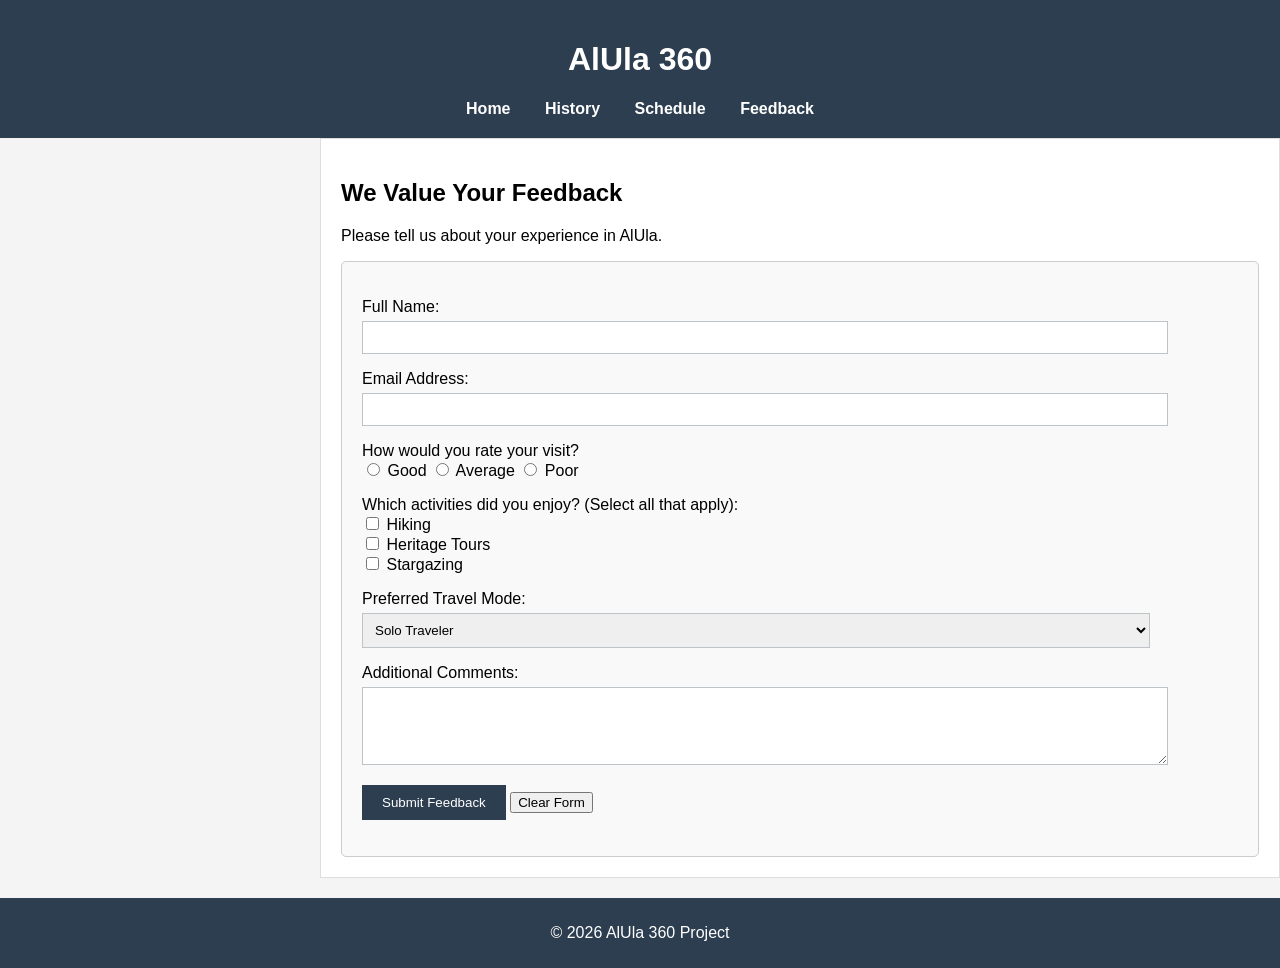
==== pages/feedback.html @ 3d3de89f "example website has been created" ====
<!DOCTYPE html>
<html lang="en">
<head>
    <meta charset="UTF-8">
    <title>AlUla 360 - Feedback</title>
    <link rel="stylesheet" href="../global/main.css">
</head>
<body>
    <header>
        <h1>AlUla 360</h1>
        <nav>
            <a href="../index.html">Home</a>
            <a href="about.html">History</a>
            <a href="schedule.html">Schedule</a>
            <a href="feedback.html">Feedback</a>
        </nav>
    </header>

    <div id="main-content">
        <h2>We Value Your Feedback</h2>
        <p>Please tell us about your experience in AlUla.</p>

        <form action="../server/process_feedback.php" method="post" onsubmit="return validateForm()">
            
            <p>
                <label for="username">Full Name:</label><br>
                <input type="text" id="username" name="username" required>
            </p>
            
            <p>
                <label for="useremail">Email Address:</label><br>
                <input type="email" id="useremail" name="useremail" required>
            </p>

            <p>How would you rate your visit? <br>
                <input type="radio" id="good" name="rating" value="Good">
                <label for="good">Good</label>
                <input type="radio" id="average" name="rating" value="Average">
                <label for="average">Average</label>
                <input type="radio" id="poor" name="rating" value="Poor">
                <label for="poor">Poor</label>
            </p>

            <p>Which activities did you enjoy? (Select all that apply):<br>
                <input type="checkbox" id="hiking" name="activity[]" value="Hiking">
                <label for="hiking">Hiking</label><br>
                <input type="checkbox" id="tours" name="activity[]" value="Tours">
                <label for="tours">Heritage Tours</label><br>
                <input type="checkbox" id="stargazing" name="activity[]" value="Stargazing">
                <label for="stargazing">Stargazing</label>
            </p>

            <p>
                <label for="travel-mode">Preferred Travel Mode:</label><br>
                <select id="travel-mode" name="travel-mode">
                    <option value="solo">Solo Traveler</option>
                    <option value="family">Family Group</option>
                    <option value="friends">Friends</option>
                </select>
            </p>

            <p>
                <label for="comments">Additional Comments:</label><br>
                <textarea id="comments" name="comments" rows="4" cols="40"></textarea>
            </p>

            <p>
                <input type="submit" value="Submit Feedback">
                <input type="reset" value="Clear Form">
            </p>
        </form>
    </div>

    <footer>
        <p>&copy; 2026 AlUla 360 Project</p>
    </footer>
</body>
</html>
---- global/main.css ----
/* Name: [Your Name], ID: [Your ID], Section: [Section], Date: [Current Date] */

/* Basic Body Styles (Lecture 02) */
body {
    font-family: Arial, sans-serif;
    background-color: #f4f4f4; /* Light grey background */
    margin: 0;
    padding: 0;
}

/* Header Styling (Lecture 04 - Box Model) */
header {
    background-color: #2c3e50; /* Modern Dark Blue */
    color: white;
    padding: 20px;
    text-align: center;
}

/* Navigation Links (Lecture 03) */
nav a {
    color: white;
    text-decoration: none;
    margin: 0 15px;
    font-weight: bold;
}

nav a:hover {
    text-decoration: underline;
}

/* Sidebar Styling (Lecture 03 - Floating) */
#sidebar {
    float: left;
    width: 20%;      /* Occupation of 20% of the width */
    background-color: #ecf0f1;
    padding: 15px;
    margin: 10px;    /* Box Model Margin */
    border: 1px solid #bdc3c7;
}

/* Main Content Area (Lecture 04 - Box Model) */
#main-content {
    margin-left: 25%; /* Leaves space for the floated sidebar */
    padding: 20px;
    background-color: white;
    border: 1px solid #ddd;
    min-height: 400px;
}

/* Footer Styling (Lecture 03 - Clearing Floats) */
footer {
    clear: both;     /* Ensures footer stays below the floated sidebar */
    background-color: #2c3e50;
    color: white;
    text-align: center;
    padding: 10px;
    margin-top: 20px;
}

/* Image styling (Lecture 02) */
img {
    max-width: 100%;
    height: auto;
    border: 2px solid #333;
}

/* Form Styling */
form {
    background-color: #f9f9f9;
    padding: 20px;
    border: 1px solid #ccc;
    border-radius: 5px; /* Optional slight curve */
}

input[type="text"], input[type="email"], select, textarea {
    width: 90%;
    padding: 8px;
    margin-top: 5px;
    border: 1px solid #bdc3c7;
}

input[type="submit"] {
    background-color: #2c3e50;
    color: white;
    padding: 10px 20px;
    border: none;
    cursor: pointer;
}

input[type="submit"]:hover {
    background-color: #34495e;
}
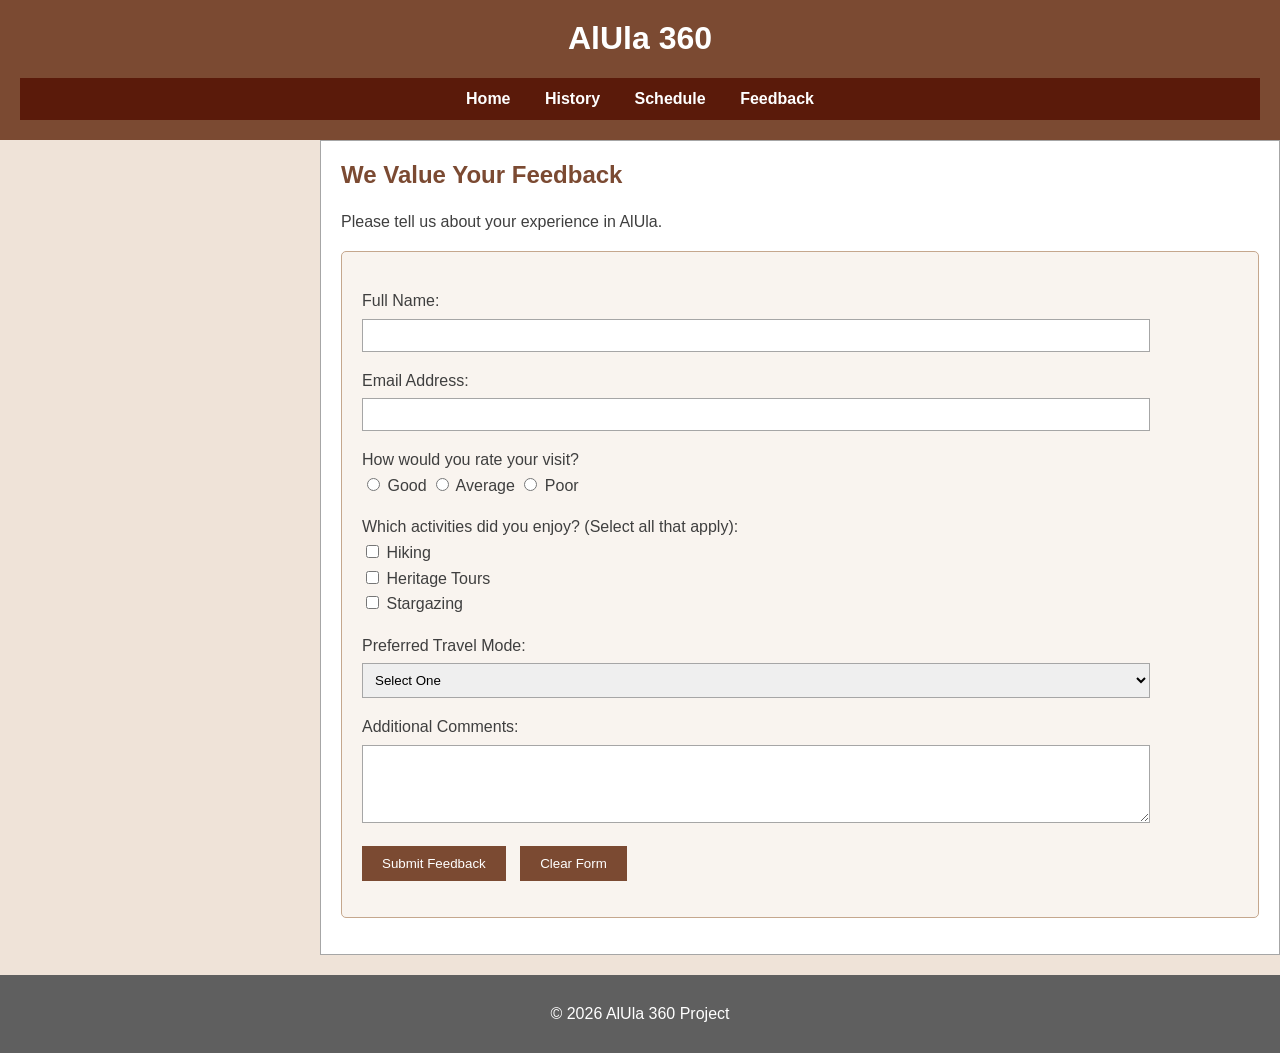
==== commit f91f92c4: "Update feedback.html" ====
--- a/pages/feedback.html
+++ b/pages/feedback.html
@@ -20,7 +20,7 @@
         <h2>We Value Your Feedback</h2>
         <p>Please tell us about your experience in AlUla.</p>
 
-        <form action="../server/process_feedback.php" method="post" onsubmit="return validateForm()">
+        <form action="#" method="post" onsubmit="return validateForm();">
             
             <p>
                 <label for="username">Full Name:</label><br>
@@ -35,8 +35,10 @@
             <p>How would you rate your visit? <br>
                 <input type="radio" id="good" name="rating" value="Good">
                 <label for="good">Good</label>
+
                 <input type="radio" id="average" name="rating" value="Average">
                 <label for="average">Average</label>
+
                 <input type="radio" id="poor" name="rating" value="Poor">
                 <label for="poor">Poor</label>
             </p>
@@ -44,8 +46,10 @@
             <p>Which activities did you enjoy? (Select all that apply):<br>
                 <input type="checkbox" id="hiking" name="activity[]" value="Hiking">
                 <label for="hiking">Hiking</label><br>
+
                 <input type="checkbox" id="tours" name="activity[]" value="Tours">
                 <label for="tours">Heritage Tours</label><br>
+
                 <input type="checkbox" id="stargazing" name="activity[]" value="Stargazing">
                 <label for="stargazing">Stargazing</label>
             </p>
@@ -53,6 +57,7 @@
             <p>
                 <label for="travel-mode">Preferred Travel Mode:</label><br>
                 <select id="travel-mode" name="travel-mode">
+                    <option value="">Select One</option>
                     <option value="solo">Solo Traveler</option>
                     <option value="family">Family Group</option>
                     <option value="friends">Friends</option>
@@ -69,10 +74,14 @@
                 <input type="reset" value="Clear Form">
             </p>
         </form>
+
+        <p id="formMessage"></p>
     </div>
 
     <footer>
         <p>&copy; 2026 AlUla 360 Project</p>
     </footer>
+
+    <script src="../scripts/main.js"></script>
 </body>
 </html>
--- a/global/main.css
+++ b/global/main.css
@@ -1,22 +1,30 @@
 /* Name: [Your Name], ID: [Your ID], Section: [Section], Date: [Current Date] */
 
-/* Basic Body Styles (Lecture 02) */
+/* Basic Body Styles */
 body {
     font-family: Arial, sans-serif;
-    background-color: #f4f4f4; /* Light grey background */
+    background-color: #efe3d8; /* Soft Petal / Sandy Beige */
     margin: 0;
     padding: 0;
+    color: #3f3f3f;
 }
 
-/* Header Styling (Lecture 04 - Box Model) */
+/* Header Styling */
 header {
-    background-color: #2c3e50; /* Modern Dark Blue */
+    background-color: #7b4a32; /* Warm Copper / Sienna */
     color: white;
     padding: 20px;
     text-align: center;
 }
 
-/* Navigation Links (Lecture 03) */
+/* Navigation Area */
+nav {
+    background-color: #5a1a0a; /* Bordeaux */
+    text-align: center;
+    padding: 12px 0;
+}
+
+/* Navigation Links */
 nav a {
     color: white;
     text-decoration: none;
@@ -28,65 +36,123 @@
     text-decoration: underline;
 }
 
-/* Sidebar Styling (Lecture 03 - Floating) */
+/* Sidebar Styling */
 #sidebar {
     float: left;
-    width: 20%;      /* Occupation of 20% of the width */
-    background-color: #ecf0f1;
+    width: 20%;
+    background-color: #c5a78d; /* Sandy Beige */
     padding: 15px;
-    margin: 10px;    /* Box Model Margin */
-    border: 1px solid #bdc3c7;
+    margin: 10px;
+    border: 1px solid #8f6f31; /* Autumn Russet */
+    box-sizing: border-box;
 }
 
-/* Main Content Area (Lecture 04 - Box Model) */
+/* Main Content Area */
 #main-content {
-    margin-left: 25%; /* Leaves space for the floated sidebar */
+    margin-left: 25%;
     padding: 20px;
-    background-color: white;
-    border: 1px solid #ddd;
+    background-color: #ffffff;
+    border: 1px solid #a6a6a6; /* Mountain Terrain */
     min-height: 400px;
+    box-sizing: border-box;
 }
 
-/* Footer Styling (Lecture 03 - Clearing Floats) */
+/* General Headings */
+h1, h2, h3 {
+    margin-top: 0;
+}
+
+h2 {
+    color: #7b4a32; /* Sienna */
+}
+
+h3 {
+    color: #5a5a49; /* Earthy Olive */
+}
+
+/* Paragraphs */
+p {
+    line-height: 1.6;
+}
+
+/* Lists */
+ul, ol {
+    padding-left: 20px;
+}
+
+/* Footer Styling */
 footer {
-    clear: both;     /* Ensures footer stays below the floated sidebar */
-    background-color: #2c3e50;
+    clear: both;
+    background-color: #5f5f5f; /* River Rock */
     color: white;
     text-align: center;
     padding: 10px;
     margin-top: 20px;
 }
 
-/* Image styling (Lecture 02) */
+/* Image Styling */
 img {
     max-width: 100%;
     height: auto;
-    border: 2px solid #333;
+    border: 2px solid #5f5f5f;
+}
+
+/* Table Styling */
+table {
+    width: 100%;
+    border-collapse: collapse;
+    background-color: white;
+}
+
+th, td {
+    border: 1px solid #a6a6a6;
+    padding: 10px;
+    text-align: center;
+}
+
+thead th {
+    background-color: #6670a1; /* Misty Blue */
+    color: white;
+}
+
+tbody th {
+    background-color: #ddd0ca; /* Soft Petal */
+}
+
+tbody td {
+    background-color: #f8f4f1;
 }
 
 /* Form Styling */
 form {
-    background-color: #f9f9f9;
+    background-color: #f9f4ef;
     padding: 20px;
-    border: 1px solid #ccc;
-    border-radius: 5px; /* Optional slight curve */
+    border: 1px solid #c5a78d;
+    border-radius: 5px;
 }
 
-input[type="text"], input[type="email"], select, textarea {
+input[type="text"],
+input[type="email"],
+select,
+textarea {
     width: 90%;
     padding: 8px;
     margin-top: 5px;
-    border: 1px solid #bdc3c7;
+    border: 1px solid #a6a6a6;
+    box-sizing: border-box;
 }
 
-input[type="submit"] {
-    background-color: #2c3e50;
+input[type="submit"],
+input[type="reset"] {
+    background-color: #7b4a32;
     color: white;
     padding: 10px 20px;
     border: none;
     cursor: pointer;
+    margin-right: 10px;
 }
 
-input[type="submit"]:hover {
-    background-color: #34495e;
+input[type="submit"]:hover,
+input[type="reset"]:hover {
+    background-color: #5a1a0a;
 }
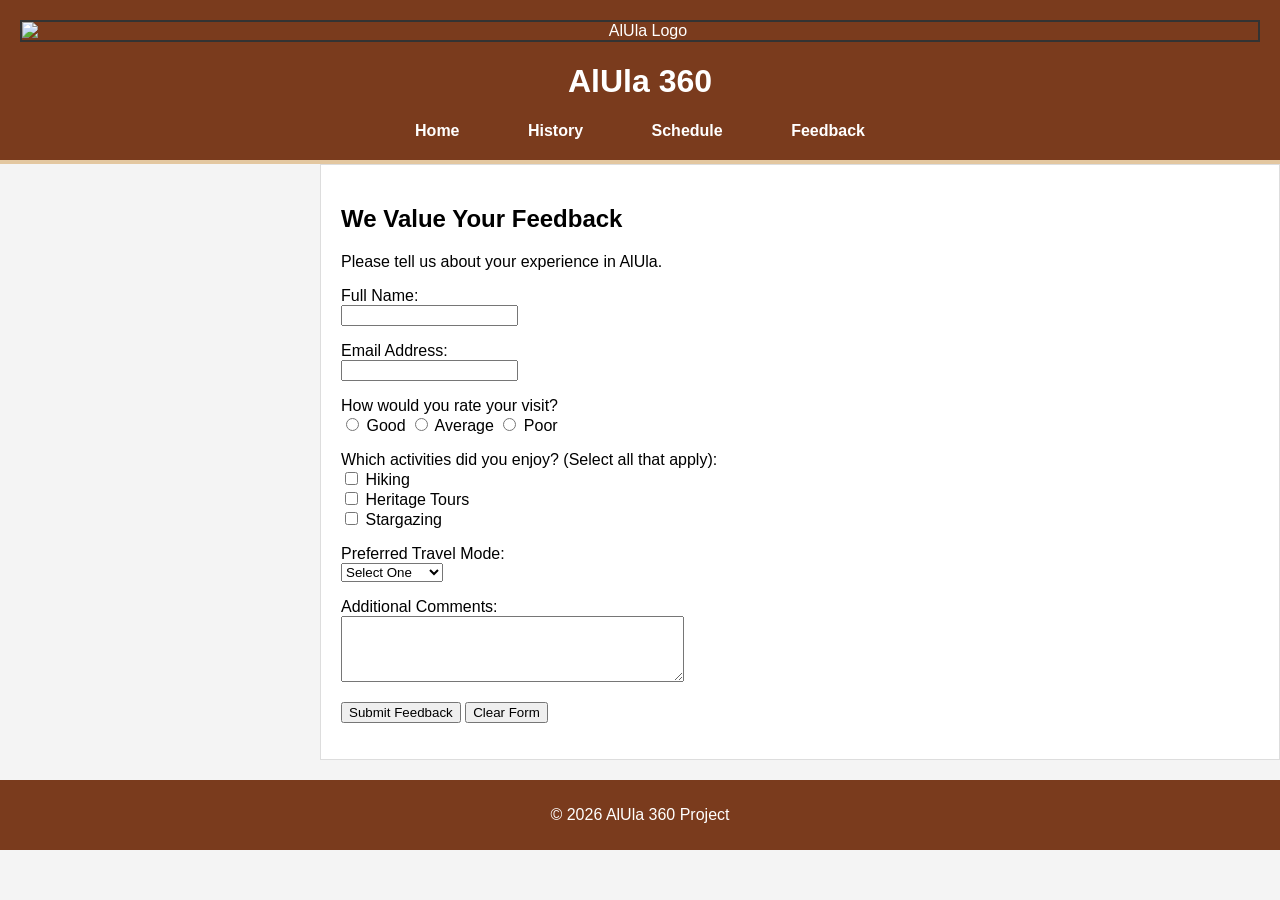
==== commit 425249be: "Update feedback.html" ====
--- a/pages/feedback.html
+++ b/pages/feedback.html
@@ -7,14 +7,19 @@
 </head>
 <body>
     <header>
-        <h1>AlUla 360</h1>
-        <nav>
-            <a href="../index.html">Home</a>
-            <a href="about.html">History</a>
-            <a href="schedule.html">Schedule</a>
-            <a href="feedback.html">Feedback</a>
-        </nav>
-    </header>
+
+<img src="../images/logo.png" alt="AlUla Logo" id="site-logo">
+
+<h1>AlUla 360</h1>
+
+<nav>
+<a href="../index.html">Home</a>
+<a href="about.html">History</a>
+<a href="schedule.html">Schedule</a>
+<a href="feedback.html">Feedback</a>
+</nav>
+
+</header>
 
     <div id="main-content">
         <h2>We Value Your Feedback</h2>
--- a/global/main.css
+++ b/global/main.css
@@ -1,158 +1,149 @@
 /* Name: [Your Name], ID: [Your ID], Section: [Section], Date: [Current Date] */
+/* Body */
 
-/* Basic Body Styles */
-body {
-    font-family: Arial, sans-serif;
-    background-color: #efe3d8; /* Soft Petal / Sandy Beige */
-    margin: 0;
-    padding: 0;
-    color: #3f3f3f;
+body{
+font-family:Arial, sans-serif;
+background-color:#f4f4f4;
+margin:0;
+padding:0;
 }
 
-/* Header Styling */
-header {
-    background-color: #7b4a32; /* Warm Copper / Sienna */
-    color: white;
-    padding: 20px;
-    text-align: center;
+
+
+/* Header */
+
+header{
+
+background-color:#7a3b1d;
+color:white;
+
+padding:20px;
+
+text-align:center;
+
+border-bottom:4px solid #e3c7a0;
+
 }
 
-/* Navigation Area */
-nav {
-    background-color: #5a1a0a; /* Bordeaux */
-    text-align: center;
-    padding: 12px 0;
+
+
+/* Logo */
+
+header img{
+
+display:block;
+margin:0 auto 10px auto;
+
 }
 
-/* Navigation Links */
-nav a {
-    color: white;
-    text-decoration: none;
-    margin: 0 15px;
-    font-weight: bold;
+
+
+/* Navigation */
+
+nav{
+margin-top:10px;
 }
 
-nav a:hover {
-    text-decoration: underline;
+
+
+/* Navigation links */
+
+nav a{
+
+color:white;
+text-decoration:none;
+
+margin:0 20px;
+
+font-weight:bold;
+
+padding:6px 12px;
+
 }
 
-/* Sidebar Styling */
-#sidebar {
-    float: left;
-    width: 20%;
-    background-color: #c5a78d; /* Sandy Beige */
-    padding: 15px;
-    margin: 10px;
-    border: 1px solid #8f6f31; /* Autumn Russet */
-    box-sizing: border-box;
+
+
+/* Hover effect */
+
+nav a:hover{
+
+background-color:#a45a35;
+
+border-radius:5px;
+
 }
 
-/* Main Content Area */
-#main-content {
-    margin-left: 25%;
-    padding: 20px;
-    background-color: #ffffff;
-    border: 1px solid #a6a6a6; /* Mountain Terrain */
-    min-height: 400px;
-    box-sizing: border-box;
+
+
+/* Sidebar */
+
+#sidebar{
+
+float:left;
+width:20%;
+
+background-color:#ecf0f1;
+
+padding:15px;
+
+margin:10px;
+
+border:1px solid #bdc3c7;
+
 }
 
-/* General Headings */
-h1, h2, h3 {
-    margin-top: 0;
+
+
+/* Main Content */
+
+#main-content{
+
+margin-left:25%;
+
+padding:20px;
+
+background-color:white;
+
+border:1px solid #ddd;
+
+min-height:400px;
+
 }
 
-h2 {
-    color: #7b4a32; /* Sienna */
+
+
+/* Images */
+
+img{
+
+display:block;
+
+margin:20px auto;
+
+max-width:100%;
+
+height:auto;
+
+border:2px solid #333;
+
 }
 
-h3 {
-    color: #5a5a49; /* Earthy Olive */
+
+
+/* Footer */
+
+footer{
+
+clear:both;
+
+background-color:#7a3b1d;
+
+color:white;
+
+text-align:center;
+
+padding:10px;
+
+margin-top:20px;
+
 }
-
-/* Paragraphs */
-p {
-    line-height: 1.6;
-}
-
-/* Lists */
-ul, ol {
-    padding-left: 20px;
-}
-
-/* Footer Styling */
-footer {
-    clear: both;
-    background-color: #5f5f5f; /* River Rock */
-    color: white;
-    text-align: center;
-    padding: 10px;
-    margin-top: 20px;
-}
-
-/* Image Styling */
-img {
-    max-width: 100%;
-    height: auto;
-    border: 2px solid #5f5f5f;
-}
-
-/* Table Styling */
-table {
-    width: 100%;
-    border-collapse: collapse;
-    background-color: white;
-}
-
-th, td {
-    border: 1px solid #a6a6a6;
-    padding: 10px;
-    text-align: center;
-}
-
-thead th {
-    background-color: #6670a1; /* Misty Blue */
-    color: white;
-}
-
-tbody th {
-    background-color: #ddd0ca; /* Soft Petal */
-}
-
-tbody td {
-    background-color: #f8f4f1;
-}
-
-/* Form Styling */
-form {
-    background-color: #f9f4ef;
-    padding: 20px;
-    border: 1px solid #c5a78d;
-    border-radius: 5px;
-}
-
-input[type="text"],
-input[type="email"],
-select,
-textarea {
-    width: 90%;
-    padding: 8px;
-    margin-top: 5px;
-    border: 1px solid #a6a6a6;
-    box-sizing: border-box;
-}
-
-input[type="submit"],
-input[type="reset"] {
-    background-color: #7b4a32;
-    color: white;
-    padding: 10px 20px;
-    border: none;
-    cursor: pointer;
-    margin-right: 10px;
-}
-
-input[type="submit"]:hover,
-input[type="reset"]:hover {
-    background-color: #5a1a0a;
-}
